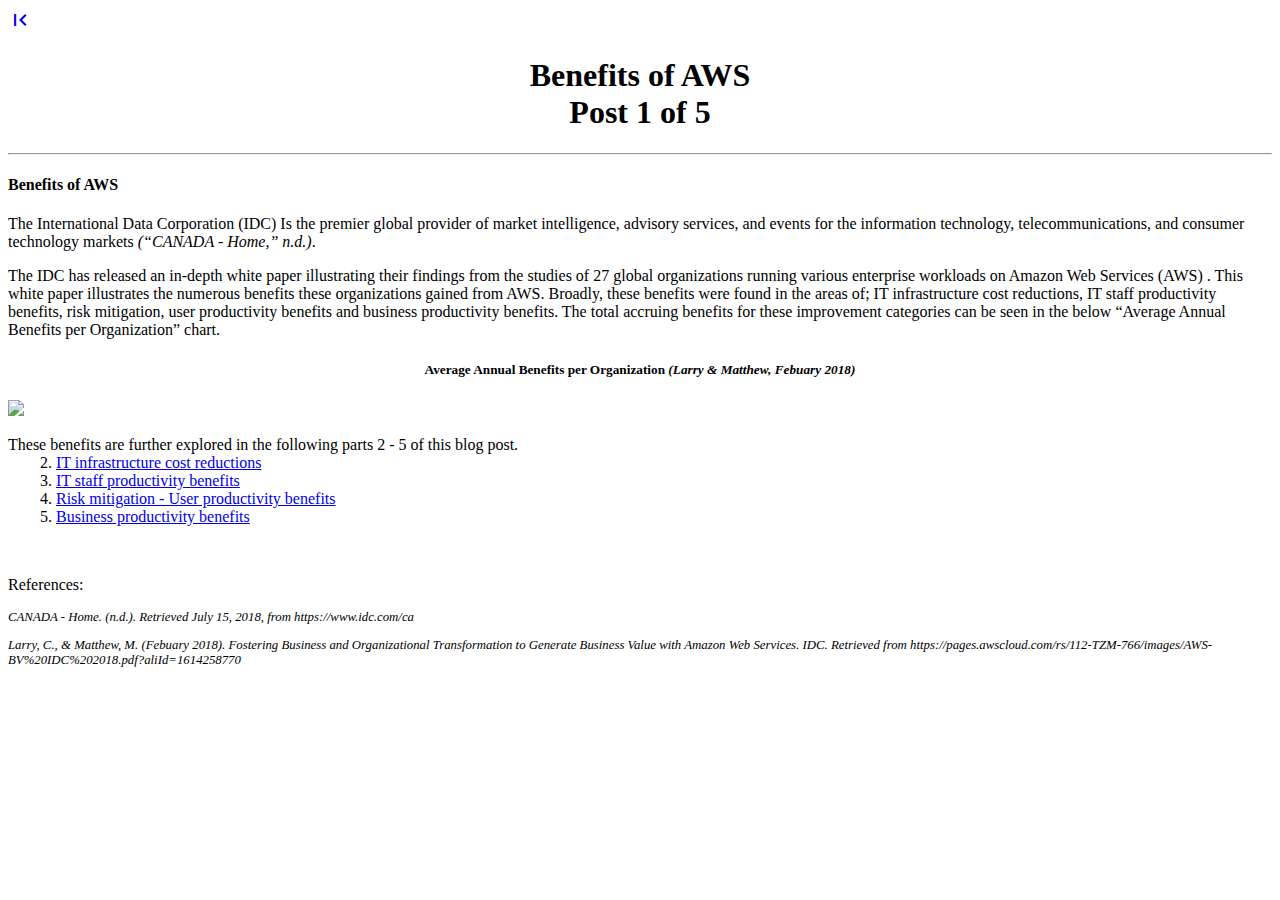
==== blog/aws-benefits-1-5.html @ 714249aa "fixed typo" ====
<!DOCTYPE html>
<html>

<head>
    <link rel="icon" href="../assets/icons/MaterialResume.png">
    <title>BUS237-G5</title>

    <meta charset="utf-8">
    <meta name="viewport" content="width=device-width, initial-scale=1">
    <link rel="stylesheet" href="../css/bootstrap.min.css">
    <script src="https://ajax.googleapis.com/ajax/libs/jquery/1.12.0/jquery.min.js"></script>
    <script src="http://maxcdn.bootstrapcdn.com/bootstrap/3.3.6/js/bootstrap.min.js"></script>

    <link href="https://fonts.googleapis.com/icon?family=Material+Icons" rel="stylesheet" />
    <link rel="stylesheet" href="https://cdnjs.cloudflare.com/ajax/libs/materialize/0.97.5/css/materialize.min.css" />
    <script type="text/javascript" src="https://code.jquery.com/jquery-2.1.1.min.js"></script>
    <script src="../js/materialize.min.js" type="text/javascript"></script>
    <link rel="stylesheet" href="../css/stylesheetposts.css">

</head>

<body>
    <div class="fixed-action-btn horizontal click-to-toggle hvr-shrink" style="bottom: 45px; right: 24px;">
        <a class="btn-floating btn-large red" href="../index.html">
            <i class="large material-icons">first_page</i>
        </a>
    </div>
    <div class="container">
        <div class="header">
            <h1 style="font-family:cornerstone;" align="center">Benefits of AWS<br>Post 1 of 5</h1>
            <hr class="style-eight">
        </div>

        <h4>Benefits of AWS</h4>
        <p>The International Data Corporation (IDC) Is the premier global provider of market intelligence, advisory services, and events for the information technology, telecommunications, and consumer technology markets <cite>(“CANADA - Home,” n.d.)</cite>.</p>
        <p>The IDC has released an in-depth white paper illustrating their findings from the studies of 27 global organizations running various enterprise workloads on Amazon Web Services (AWS) <cite></cite>. This white paper illustrates the numerous benefits these organizations gained from AWS. Broadly, these benefits were found in the areas of; IT infrastructure cost reductions, IT staff productivity benefits, risk mitigation, user productivity benefits and business productivity benefits. The total accruing benefits for these improvement categories can be seen in the below “Average Annual Benefits per Organization” chart.</p>
        <h5 style="text-align: center;">Average Annual Benefits per Organization <cite>(Larry & Matthew, Febuary 2018)</cite></h5>
        <img style="max-width: 100%;" src="../assets/Images/Average Annual Benefits per Organization.png">
        <br>
        <p>These benefits are further explored in the following parts 2 - 5 of this blog post.
                <br><span style="padding-left:2em"> 2. 
                <a href="https://google.ca">IT infrastructure cost reductions</a></span>
                <br><span style="padding-left:2em"> 3. 
                <a href="https://google.ca">IT staff productivity benefits</a></span>
                <br><span style="padding-left:2em"> 4. 
                <a href="https://google.ca">Risk mitigation - User productivity benefits</a></span>
                <br><span style="padding-left:2em"> 5. 
                <a href="https://google.ca">Business productivity benefits</a></span>
                <br>
        </p>
        <br>
        <p style="font-size: 1em">References:</p>
        <p style="font-size: 0.8em"><cite class="reference">CANADA - Home. (n.d.). Retrieved July 15, 2018, from https://www.idc.com/ca</cite></p>
        <p style="font-size: 0.8em"><cite class="reference">Larry, C., & Matthew, M. (Febuary 2018). Fostering Business and Organizational Transformation to Generate Business Value with Amazon Web Services. IDC. Retrieved from https://pages.awscloud.com/rs/112-TZM-766/images/AWS-BV%20IDC%202018.pdf?aliId=1614258770</cite></p>
    </div>
</body>

</html>
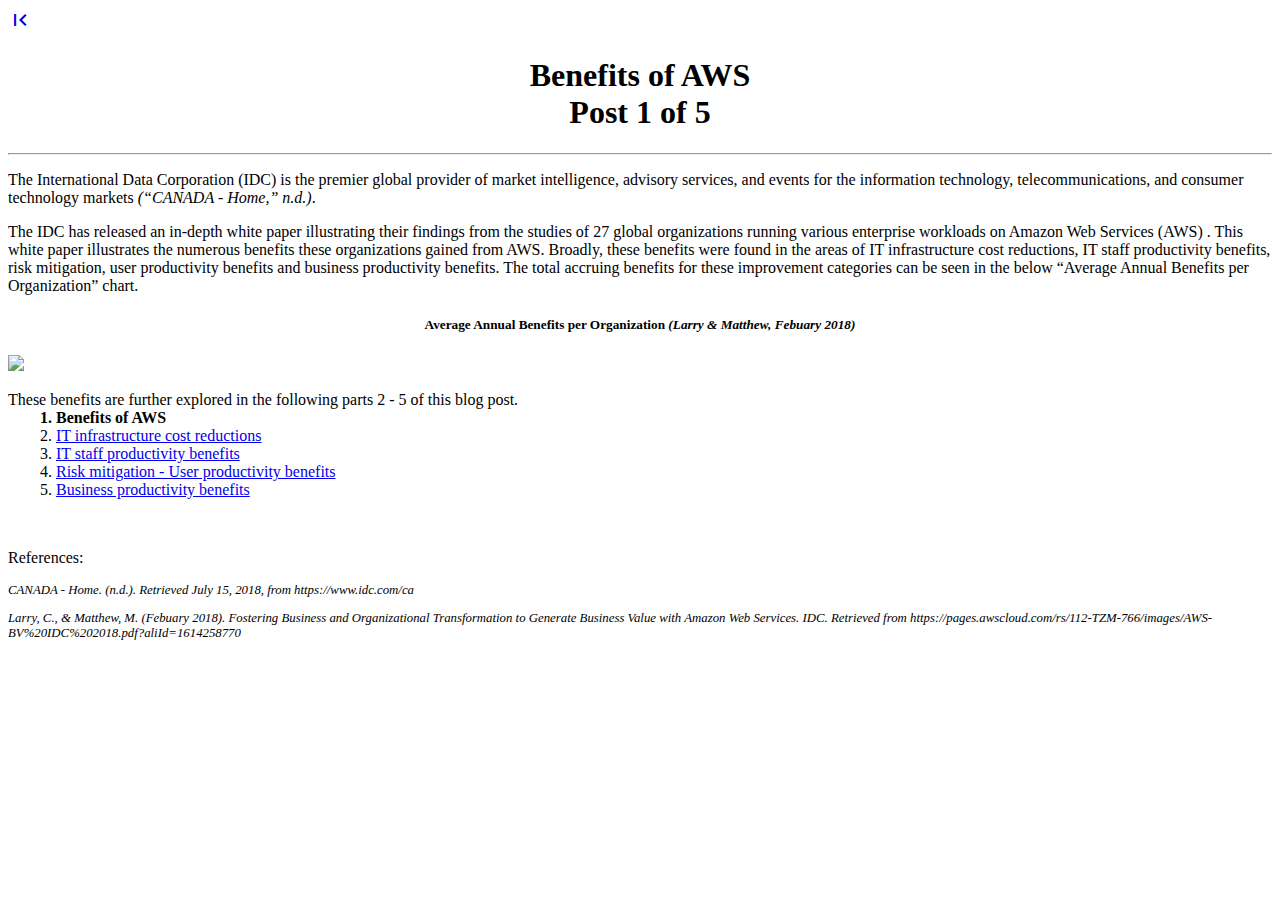
==== commit d9307783: "Update aws-benefits-1-5.html" ====
--- a/blog/aws-benefits-1-5.html
+++ b/blog/aws-benefits-1-5.html
@@ -31,21 +31,21 @@
             <hr class="style-eight">
         </div>
 
-        <h4>Benefits of AWS</h4>
-        <p>The International Data Corporation (IDC) Is the premier global provider of market intelligence, advisory services, and events for the information technology, telecommunications, and consumer technology markets <cite>(“CANADA - Home,” n.d.)</cite>.</p>
-        <p>The IDC has released an in-depth white paper illustrating their findings from the studies of 27 global organizations running various enterprise workloads on Amazon Web Services (AWS) <cite></cite>. This white paper illustrates the numerous benefits these organizations gained from AWS. Broadly, these benefits were found in the areas of; IT infrastructure cost reductions, IT staff productivity benefits, risk mitigation, user productivity benefits and business productivity benefits. The total accruing benefits for these improvement categories can be seen in the below “Average Annual Benefits per Organization” chart.</p>
+        <p>The International Data Corporation (IDC) is the premier global provider of market intelligence, advisory services, and events for the information technology, telecommunications, and consumer technology markets <cite>(“CANADA - Home,” n.d.)</cite>.</p>
+        <p>The IDC has released an in-depth white paper illustrating their findings from the studies of 27 global organizations running various enterprise workloads on Amazon Web Services (AWS) <cite></cite>. This white paper illustrates the numerous benefits these organizations gained from AWS. Broadly, these benefits were found in the areas of IT infrastructure cost reductions, IT staff productivity benefits, risk mitigation, user productivity benefits and business productivity benefits. The total accruing benefits for these improvement categories can be seen in the below “Average Annual Benefits per Organization” chart.</p>
         <h5 style="text-align: center;">Average Annual Benefits per Organization <cite>(Larry & Matthew, Febuary 2018)</cite></h5>
         <img style="max-width: 100%;" src="../assets/Images/Average Annual Benefits per Organization.png">
         <br>
         <p>These benefits are further explored in the following parts 2 - 5 of this blog post.
+                <br><span style="padding-left:2em; font-weight: bold;"> 1. Benefits of AWS</span>
                 <br><span style="padding-left:2em"> 2. 
-                <a href="https://google.ca">IT infrastructure cost reductions</a></span>
+                <a href="./aws-benefits-2-5.html">IT infrastructure cost reductions</a></span>
                 <br><span style="padding-left:2em"> 3. 
-                <a href="https://google.ca">IT staff productivity benefits</a></span>
+                <a href="./aws-benefits-3-5.html">IT staff productivity benefits</a></span>
                 <br><span style="padding-left:2em"> 4. 
-                <a href="https://google.ca">Risk mitigation - User productivity benefits</a></span>
+                <a href="./aws-benefits-4-5.html">Risk mitigation - User productivity benefits</a></span>
                 <br><span style="padding-left:2em"> 5. 
-                <a href="https://google.ca">Business productivity benefits</a></span>
+                <a href="./aws-benefits-5-5.html">Business productivity benefits</a></span>
                 <br>
         </p>
         <br>
@@ -55,4 +55,4 @@
     </div>
 </body>
 
-</html>+</html>
